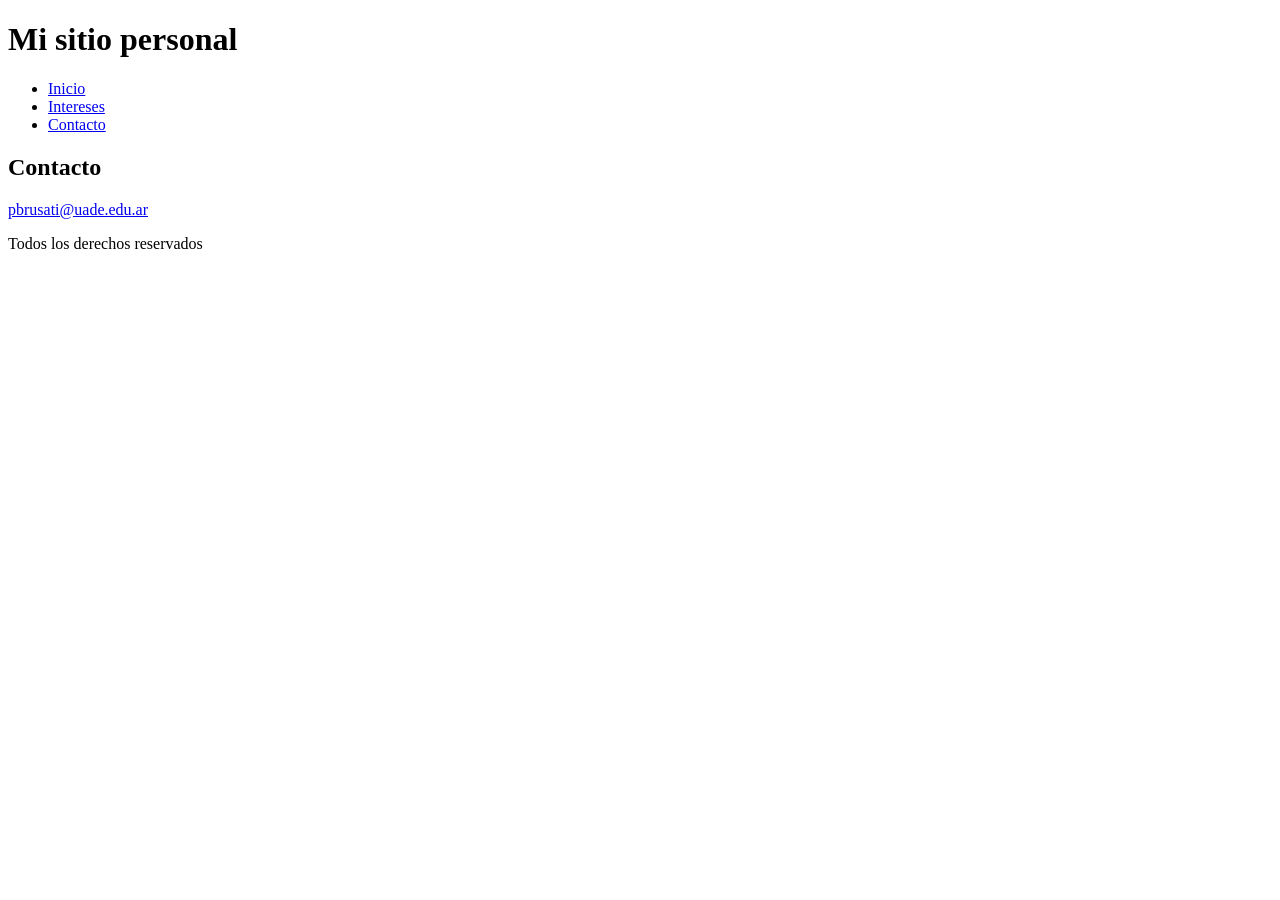
==== contacto.html @ 552a7ef4 "versión1" ====
<!DOCTYPE html>
<html lang="es">

<head>
    <meta charset="UTF-8">
    <meta name="viewport" content="width=device-width, initial-scale=1.0">
    <title>Mi primer sitio</title>
</head>

<body>
    <header>
        <h1>Mi sitio personal</h1>
        <nav>
            <ul>
                <li><a href="index.html">Inicio</a></li>
                <li><a href="intereses.html">Intereses</a></li>
                <li><a href="contacto.html">Contacto</a></li>
            </ul>
        </nav>
    </header>
    <main>
        <h2>Contacto</h2>
        <a href="mailto:pbrusati@uade.edu.ar">pbrusati@uade.edu.ar</a>
    </main>
    <footer>
        <p>Todos los derechos reservados</p>
    </footer>
</body>

</html>
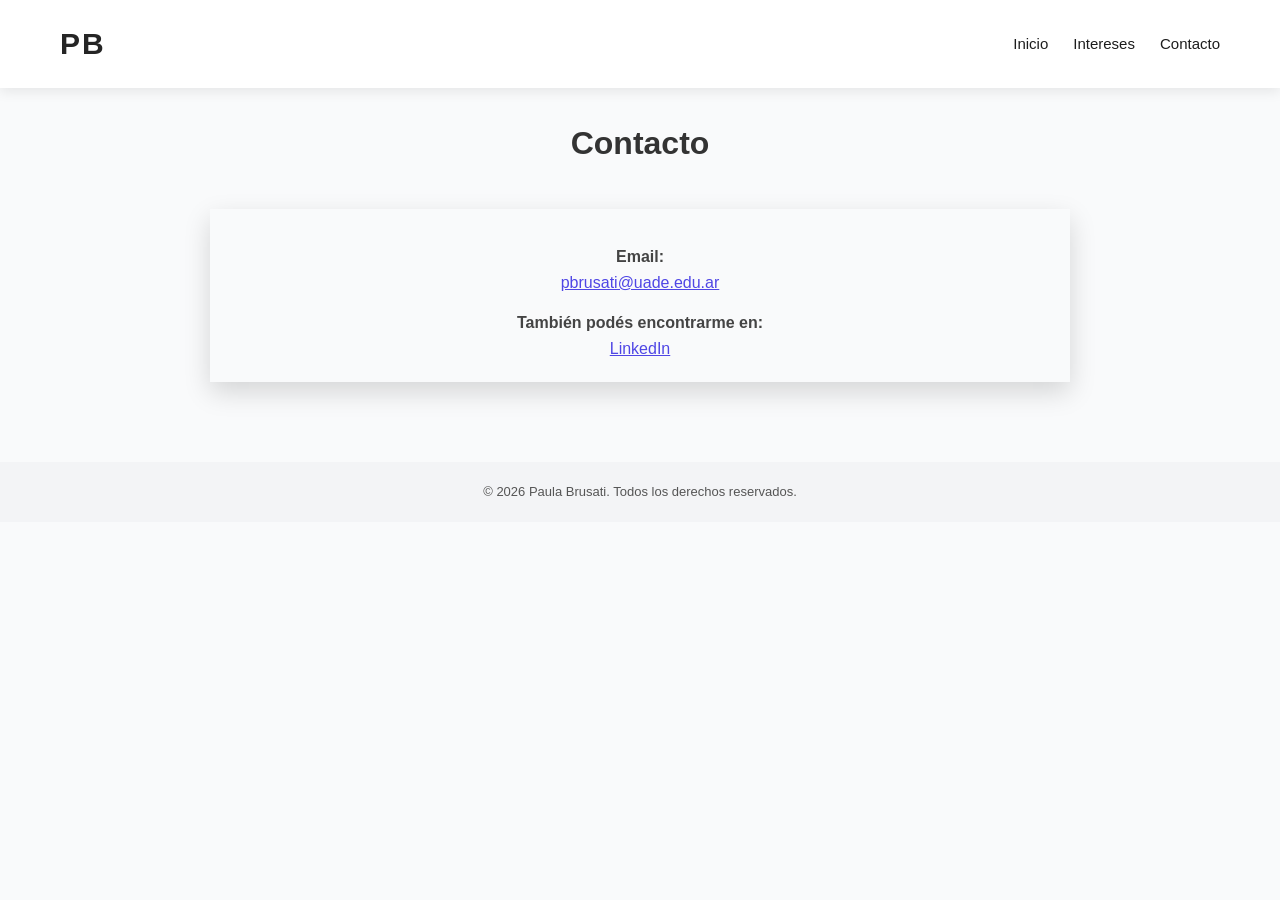
==== commit 50abecd7: "Version 2" ====
--- a/contacto.html
+++ b/contacto.html
@@ -4,12 +4,14 @@
 <head>
     <meta charset="UTF-8">
     <meta name="viewport" content="width=device-width, initial-scale=1.0">
-    <title>Mi primer sitio</title>
+    <title>Contacto</title>
+    <link rel="stylesheet" href="estilos/estilo1.css">
 </head>
 
 <body>
+
     <header>
-        <h1>Mi sitio personal</h1>
+        <h1>PB</h1>
         <nav>
             <ul>
                 <li><a href="index.html">Inicio</a></li>
@@ -18,13 +20,26 @@
             </ul>
         </nav>
     </header>
+
     <main>
         <h2>Contacto</h2>
-        <a href="mailto:pbrusati@uade.edu.ar">pbrusati@uade.edu.ar</a>
+
+        <div class="contactoRedes">
+
+            <p><strong>Email:</strong></p>
+
+            <a href="mailto:pbrusati@uade.edu.ar">pbrusati@uade.edu.ar</a>
+
+            <p><strong>También podés encontrarme en:</strong></p>
+
+          <a href="https://www.linkedin.com/in/paula-brusati/">LinkedIn</a></li>
+
+        </div>
     </main>
-    <footer>
-        <p>Todos los derechos reservados</p>
-    </footer>
+<footer>
+    <p>© 2026 Paula Brusati. Todos los derechos reservados.</p>
+</footer>
+
 </body>
 
 </html>
--- a/estilos/estilo1.css
+++ b/estilos/estilo1.css
@@ -0,0 +1,196 @@
+/* Gobales*/
+* {
+    margin: 0;
+    padding: 0;
+    box-sizing: border-box;
+}
+
+body {
+    font-family: Arial, Helvetica, sans-serif;
+    background-color: #f9fafb;
+    color: #333;
+    line-height: 1.6;
+    text-align: left;
+}
+
+/* Enlaces generales */
+a {
+    color: #4f46e5;
+}
+
+a:hover {
+    text-decoration: underline;
+}
+
+/* Imágenes generales */
+img {
+    margin-top: 20px;
+    max-width: 100%;
+    border-radius: 10px;
+}
+
+/* Listas generales */
+ul {
+    margin-top: 20px;
+    list-style: none;
+    text-align: left;
+}
+
+ul li {
+    margin: 10px 0;
+}
+
+
+/* Header */
+header {
+    background-color: white;
+    color: #252525;
+    font-size: 15px;
+    font-family: 'Segoe UI', Tahoma, Geneva, Verdana, sans-serif;
+    display: flex;
+    justify-content: space-between;
+    align-items: center;
+    padding: 20px 60px;
+    box-shadow: 0 4px 12px rgba(0,0,0,0.08);
+}
+
+header h1 {
+    font-size: 30px;
+    letter-spacing: 2px;
+}
+
+nav ul {
+    list-style: none;
+    display: flex;
+    gap: 25px;
+    margin-top: 0;
+}
+
+nav a {
+    text-decoration: none;
+    color: #1d1d1d;
+    font-weight: 400;
+    transition: 0.3s;
+}
+
+nav a:hover {
+    color: #4f46e5;
+}
+
+
+/* Hero */
+.hero {
+    display: flex;
+    align-items: center;
+    justify-content: space-between;
+    gap: 60px;
+    max-width: 1100px;
+    margin-top: 70px;
+    margin-bottom: 100px;
+    padding: 10px;
+}
+
+.hero-texto {
+    flex: 1;
+    text-align: left;
+}
+
+.hero-texto h2 {
+    font-size: 48px;
+    line-height: 1.2;
+    color: #1a1a1a;
+}
+
+.hero-img {
+    flex: 1;
+    display: flex;
+    justify-content: center;
+}
+
+.hero-img img {
+    max-width: 380px;
+    width: 100%;
+    border-radius: 12px;
+}
+
+
+/* Main */
+main {
+    max-width: 900px;
+    margin: 10px auto;
+    text-align: center;
+    padding: 20px;
+}
+
+main h2 {
+    font-size: 32px;
+    margin-bottom: 20px;
+    color: #333;
+}
+
+main h3 {
+    margin-top: 40px;
+}
+
+main p {
+    font-size: 16px;
+    margin-top: 15px;
+    color: #444;
+}
+
+.hola {
+    font-size: 32px;
+    font-weight: normal;
+    color: #333;
+}
+
+.nombre {
+    font-size: 43px;
+    font-weight: bold;
+    color: #333; 
+}
+
+
+/* Infografía */
+.infografia {
+    width: 100%;
+    max-width: 900px;
+    margin: 40px auto;
+    border-radius: 12px;
+    overflow: hidden;
+    box-shadow: 0 10px 25px rgba(0, 0, 0, 0.15);
+    padding-bottom: 20px;
+    display: flex;    
+    justify-content: center;   
+    align-items: center;      
+}
+
+.infografia img {
+    width: 95%;
+    display: block;
+}
+
+/* Contacto */
+.contactoRedes {
+    margin-top: 40px;
+    list-style: none;
+    padding: 20px;
+    text-align: center;
+    box-shadow: 0 10px 25px rgba(0, 0, 0, 0.15);
+}
+
+.mensaje {
+    margin-top: 20px;
+    font-weight: bold;
+}
+
+
+/* Footer*/
+footer {
+    background-color: #f3f4f6;
+    color: #555;
+    text-align: center;
+    padding: 20px;
+    margin-top: 60px;
+    font-size: 13px;
+}
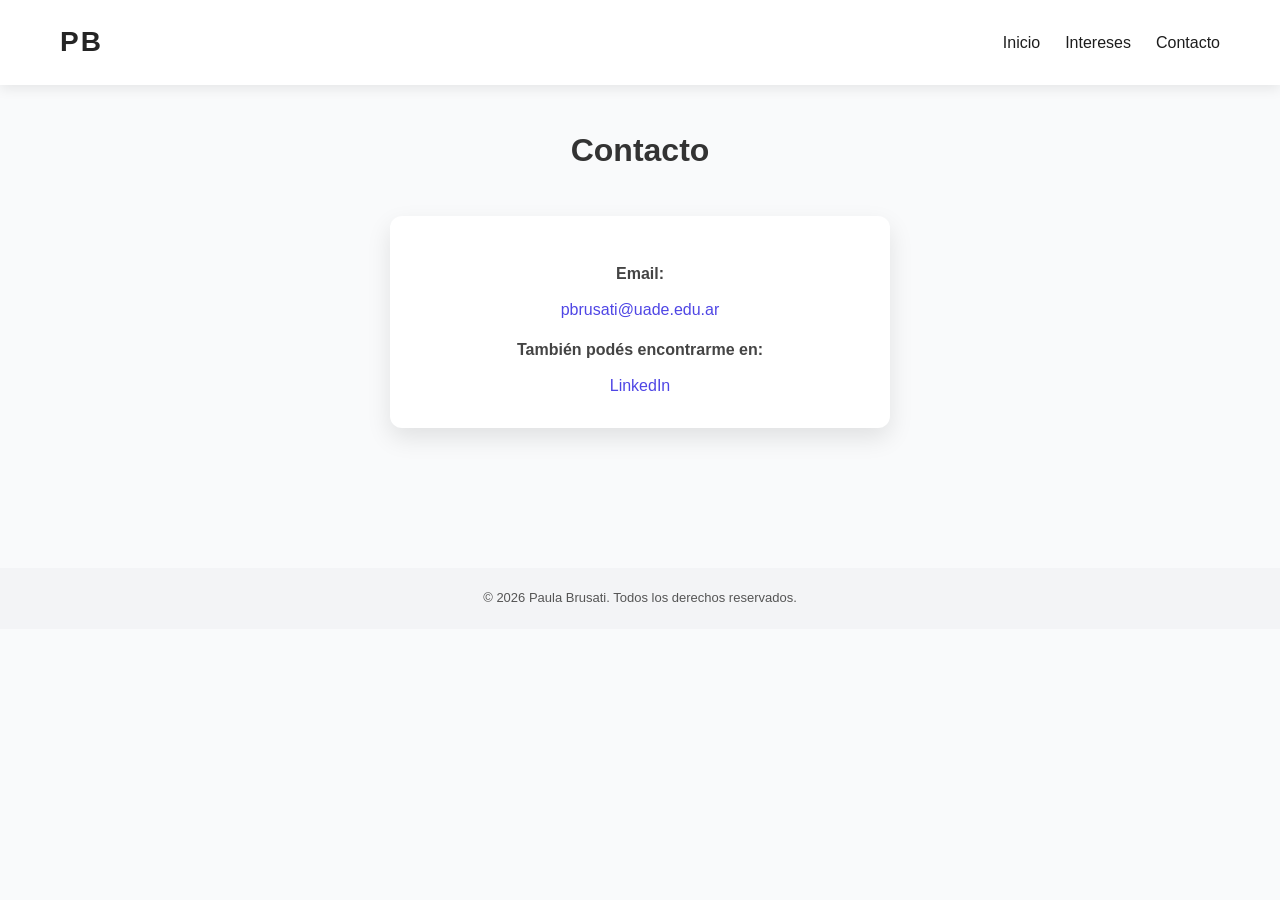
==== commit 67a05955: "Versión 3" ====
--- a/contacto.html
+++ b/contacto.html
@@ -32,7 +32,7 @@
 
             <p><strong>También podés encontrarme en:</strong></p>
 
-          <a href="https://www.linkedin.com/in/paula-brusati/">LinkedIn</a></li>
+          <a href="https://www.linkedin.com/in/paula-brusati/" target="_blank">LinkedIn</a></li>
 
         </div>
     </main>
--- a/estilos/estilo1.css
+++ b/estilos/estilo1.css
@@ -1,4 +1,4 @@
-/* Gobales*/
+
 * {
     margin: 0;
     padding: 0;
@@ -7,46 +7,33 @@
 
 body {
     font-family: Arial, Helvetica, sans-serif;
-    background-color: #f9fafb;
     color: #333;
     line-height: 1.6;
-    text-align: left;
-}
-
-/* Enlaces generales */
+    background-color: #f9fafb;
+}
+
+/*LINKS */
 a {
     color: #4f46e5;
+    text-decoration: none;
 }
 
 a:hover {
     text-decoration: underline;
 }
 
-/* Imágenes generales */
+/* =========================
+   IMÁGENES
+========================= */
 img {
-    margin-top: 20px;
     max-width: 100%;
     border-radius: 10px;
 }
 
-/* Listas generales */
-ul {
-    margin-top: 20px;
-    list-style: none;
-    text-align: left;
-}
-
-ul li {
-    margin: 10px 0;
-}
-
-
-/* Header */
+/* HEADER */
 header {
     background-color: white;
     color: #252525;
-    font-size: 15px;
-    font-family: 'Segoe UI', Tahoma, Geneva, Verdana, sans-serif;
     display: flex;
     justify-content: space-between;
     align-items: center;
@@ -55,7 +42,7 @@
 }
 
 header h1 {
-    font-size: 30px;
+    font-size: 28px;
     letter-spacing: 2px;
 }
 
@@ -63,13 +50,11 @@
     list-style: none;
     display: flex;
     gap: 25px;
-    margin-top: 0;
 }
 
 nav a {
-    text-decoration: none;
     color: #1d1d1d;
-    font-weight: 400;
+    font-weight: 500;
     transition: 0.3s;
 }
 
@@ -77,17 +62,34 @@
     color: #4f46e5;
 }
 
-
-/* Hero */
+/* MAIN */
+main {
+    max-width: 1100px;
+    margin: 0 auto;
+    padding: 40px 20px;
+    text-align: center;
+}
+
+main h2 {
+    font-size: 32px;
+    margin-bottom: 20px;
+}
+
+main p {
+    margin-top: 15px;
+    color: #444;
+}
+
+/* HERO */
 .hero {
     display: flex;
     align-items: center;
     justify-content: space-between;
-    gap: 60px;
-    max-width: 1100px;
-    margin-top: 70px;
-    margin-bottom: 100px;
-    padding: 10px;
+    gap: 40px;
+    margin: 60px auto;
+    padding: 40px;
+    border-radius: 16px;
+    background: linear-gradient(135deg, #f0f4f8 0%, #ffffff 100%);
 }
 
 .hero-texto {
@@ -96,9 +98,18 @@
 }
 
 .hero-texto h2 {
-    font-size: 48px;
+    font-size: 42px;
     line-height: 1.2;
-    color: #1a1a1a;
+}
+
+.hola {
+    font-size: 28px;
+    font-weight: normal;
+}
+
+.nombre {
+    font-size: 40px;
+    font-weight: bold;
 }
 
 .hero-img {
@@ -108,84 +119,71 @@
 }
 
 .hero-img img {
-    max-width: 380px;
-    width: 100%;
-    border-radius: 12px;
-}
-
-
-/* Main */
-main {
-    max-width: 900px;
-    margin: 10px auto;
-    text-align: center;
-    padding: 20px;
-}
-
-main h2 {
-    font-size: 32px;
-    margin-bottom: 20px;
-    color: #333;
-}
-
-main h3 {
-    margin-top: 40px;
-}
-
-main p {
-    font-size: 16px;
-    margin-top: 15px;
-    color: #444;
-}
-
-.hola {
-    font-size: 32px;
-    font-weight: normal;
-    color: #333;
-}
-
-.nombre {
-    font-size: 43px;
-    font-weight: bold;
-    color: #333; 
-}
-
-
-/* Infografía */
+    max-width: 320px;
+}
+
+/* INFOGRAFÍA */
 .infografia {
-    width: 100%;
-    max-width: 900px;
-    margin: 40px auto;
+    margin: 50px auto;
     border-radius: 12px;
     overflow: hidden;
     box-shadow: 0 10px 25px rgba(0, 0, 0, 0.15);
-    padding-bottom: 20px;
-    display: flex;    
-    justify-content: center;   
-    align-items: center;      
+    background-color: white;
 }
 
 .infografia img {
-    width: 95%;
+    width: 100%;
     display: block;
 }
 
-/* Contacto */
+/* INTERESES */
+.lista-intereses {
+    display: grid;
+    grid-template-columns: repeat(auto-fit, minmax(200px, 1fr));
+    gap: 30px;
+    margin-top: 40px;
+}
+
+.interes {
+    background-color: white;
+    padding: 15px;
+    border-radius: 12px;
+    text-align: center;
+    box-shadow: 0 8px 20px rgba(0,0,0,0.1);
+    transition: transform 0.3s;
+}
+
+.interes:hover {
+    transform: translateY(-5px);
+}
+
+.interes img {
+    width: 100%;
+    height: 150px;
+    object-fit: cover;
+}
+
+.interes p {
+    margin-top: 10px;
+    font-weight: 500;
+}
+
+/* CONTACTO */
 .contactoRedes {
-    margin-top: 40px;
-    list-style: none;
-    padding: 20px;
-    text-align: center;
-    box-shadow: 0 10px 25px rgba(0, 0, 0, 0.15);
-}
-
-.mensaje {
-    margin-top: 20px;
-    font-weight: bold;
-}
-
-
-/* Footer*/
+    max-width: 500px;
+    margin: 40px auto;
+    padding: 30px;
+    border-radius: 12px;
+    background-color: white;
+    box-shadow: 0 10px 25px rgba(0, 0, 0, 0.1);
+}
+
+.contactoRedes a {
+    display: block;
+    margin-top: 10px;
+}
+
+/* FOOTER */
 footer {
     background-color: #f3f4f6;
     color: #555;
@@ -193,4 +191,31 @@
     padding: 20px;
     margin-top: 60px;
     font-size: 13px;
+}
+
+/* RESPONSIVE */
+@media (max-width: 768px) {
+
+    header {
+        flex-direction: column;
+        gap: 15px;
+        padding: 20px;
+    }
+
+    .hero {
+        flex-direction: column;
+        text-align: center;
+    }
+
+    .hero-texto {
+        text-align: center;
+    }
+
+    .hero-texto h2 {
+        font-size: 32px;
+    }
+
+    .nombre {
+        font-size: 32px;
+    }
 }
